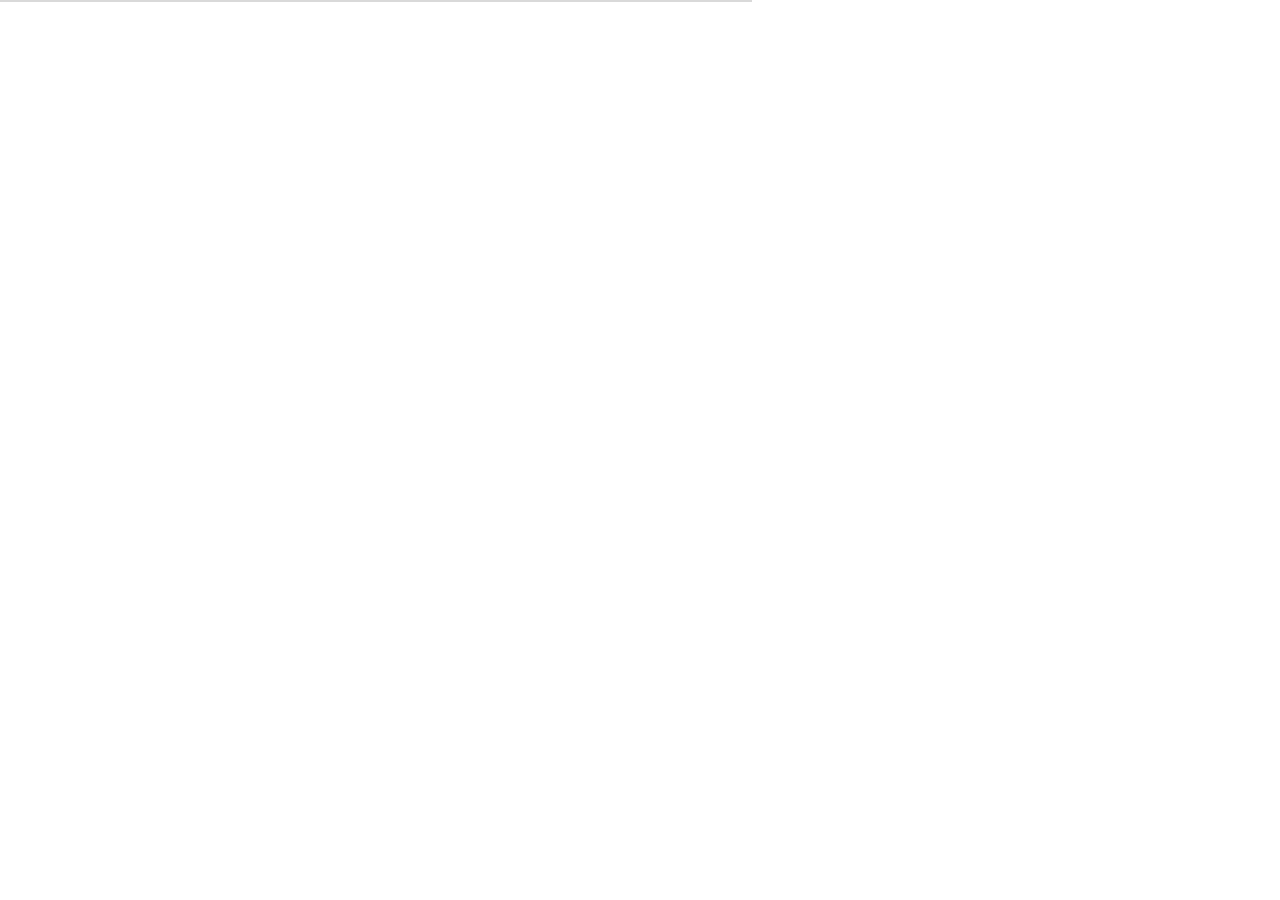
==== pages/cart/cart.html @ 841a8db1 "first commit" ====
<!DOCTYPE html>
<html lang="en">
    <head>
        <meta charset="utf-8">
        <title>Product Page</title>
        <script src="../../lib/jquery.js"></script>
        <script src="../../lib/jquery-ui-1.10.2.custom.min.js"></script>
        <script src="../../lib/underscore.js"></script>
        <script src="../../lib/handlebars.js"></script>
        <script src="../../lib/backbone.js"></script>
        <script src="../../lib/bootstrap.js"></script>
        <script src="../../templates/cart/templates.js"></script>
        <script src="../../js/NameSpace.js"></script>
        <script src="../../js/cart/Cart.js"></script>
        <script src="../../js/helper.js"></script>
        <script src="cartapp.js"></script>
        <link rel="stylesheet" media="screen" href="styles/googlefonts.css">
        <link rel="stylesheet" media="screen" href="../../styles/bootstrap.css">
        <link rel="stylesheet" media="screen" href="../../styles/cart/cart.css">
        <link href='http://fonts.googleapis.com/css?family=Sintony:400,700' rel='stylesheet' type='text/css'>

    </head>
    <body>
        <section class="cart-header-container">
        </section>
        <section class="cart-item-container">
        </section>
        <section class="cart-subtotal-container">
        </section>

    </body>

</html>
---- styles/cart/cart.css ----
body {
    width: 750px;
    border-style: solid;
    border-width: 1px;
    border-color: #d9d9d9
}

.cart-item-msg {
    color: rgba(44, 44, 44, 0.94);
    font-family: 'Sintony', sans-serif;
    font-size: 25px;
    margin-bottom: 0;
    padding: 26px 0 0;
    overflow: hidden;
    text-overflow: ellipsis;
    white-space: nowrap;
    text-align: left;
    width: 500px;

}

.cart-item {
    width: 750px;
    heigh: 200px;
}

.cart-header {
    width: 750px;
    display: inline-block;
}

.cart-item-count {
    padding: 0 0 0 43px;
}

.cart-item-count p {
    color: rgba(44, 44, 44, 0.94);
    float: left;
    font-family: 'Sintony', sans-serif;
    font-size: 25px;
    font-weight: 500;
    margin-bottom: 0;
    padding: 26px 0 0;
    text-align: left;
    width: 500px;
}

.cart-item-count img {
    display: inline-block;
    float: right;
    padding: 30px 40px 15px;
    width: 25px;
}

.cart-item-count-accordion {
   color: rgb(61, 138, 235);
    text-shadow: 0px 1px 1px #7397f9;
    font-weight: 500;
    font-size: 22px;
   padding: 0 0 0 13px;
}

.span2, .span3, .span1 {
    padding: 20px 0 20px 20px;
}

.cart-item-options-container, .cart-item-qty-container,
.cart-item-price-container {
    padding-top: 20px;
    display: inline-block;
}

.cart-header .separator {
    height: 6px;
}

.separator {
    background: linear-gradient(135deg, #FAFAFA 0%, #EAEBEE 21%, #D5D6DD 49%, #EAEBEE 80%, #FAFAFA 100%) repeat scroll 0 0 transparent;
    height: 2px;
    width: 100%;
}

.cart-item-option {
    float: left;
    padding: 10px 10px 10px 0;
}

.clear {
    clear: both;
}

.span3 {
    width: 250px;
}

.cart-item-label {
    color: #4F8AC3;
    display: inline-block;
    font-family: 'Sintony', sans-serif;
    font-size: 14px;
    font-weight: 700;
    overflow: hidden;
    padding: 0 0 5px;
    text-align: left;
    text-overflow: ellipsis;
    white-space: nowrap;
    width: 200px;
}

.text-gray {
    color: #D9D9D9;
    font-size: 12px;
    font-weight: 600;
}

.list-price {
    text-decoration: line-through;
}

.remove-button {
    -moz-box-shadow: inset 0px 1px 0px 0px #ffffff;
    -webkit-box-shadow: inset 0px 1px 0px 0px #ffffff;
    box-shadow: inset 0px 1px 0px 0px #ffffff;
    background: -webkit-gradient(linear, left top, left bottom, color-stop(0.05, #ededed), color-stop(1, #dfdfdf));
    background: -moz-linear-gradient(center top, #ededed 5%, #dfdfdf 100%);
    filter: progid:DXImageTransform.Microsoft.gradient(startColorstr='#ededed', endColorstr='#dfdfdf');
    background-color: #ededed;
    -moz-border-radius: 6px;
    -webkit-border-radius: 6px;
    border-radius: 6px;
    border: 1px solid #dcdcdc;
    display: inline-block;
    color: #777777;
    font-family: arial;
    font-size: 15px;
    font-weight: normal;
    padding: 6px 14px;
}

.save-for-later-button, .move-to-cart-button {
    -moz-box-shadow: inset 0px 1px 0px 0px #bbdaf7;
    -webkit-box-shadow: inset 0px 1px 0px 0px #bbdaf7;
    box-shadow: inset 0px 1px 0px 0px #bbdaf7;
    background: -webkit-gradient(linear, left top, left bottom, color-stop(0.05, #79bbff), color-stop(1, #378de5));
    background: -moz-linear-gradient(center top, #79bbff 5%, #378de5 100%);
    filter: progid:DXImageTransform.Microsoft.gradient(startColorstr='#79bbff', endColorstr='#378de5');
    background-color: #79bbff;
    -moz-border-radius: 6px;
    -webkit-border-radius: 6px;
    border-radius: 6px;
    border: 1px solid #84bbf3;
    display: inline-block;
    color: #ffffff;
    font-family: arial;
    font-size: 15px;
    font-weight: normal;
    padding: 6px 14px;
    text-decoration: none;
    text-shadow: 1px 1px 0px #528ecc;
}

.cart-item-price-container .h1 {
    display: inline-block;
    margin-top: 10px;
}

.accordionMod .accordion-heading {
    background: linear-gradient(to bottom, rgba(219, 219, 219, 0) 0%, rgba(255, 255, 255, 0.63) 100%) repeat scroll 0 0 transparent;
    border-radius: 0;
}

.accordionMod .accordion-heading .accordion-toggle {
    margin: 0;
    font-size: 24px;
    line-height: normal;
    padding: 5px 30px;
    position: relative;
}

.accordionMod .accordion-heading .accordion-toggle .icon {
    background: url('http://dl.dropbox.com/u/1681897/img/glyphicons-halflings.png') no-repeat 0 -96px;
    display: block;
    width: 14px;
    height: 14px;
    position: absolute;
    left: 5px;
    top: 7px;
}

.accordionMod .accordion-heading .accordion-toggle .iconActive {
    background: url('http://dl.dropbox.com/u/1681897/img/glyphicons-halflings-white.png') no-repeat -24px -96px;
}

.accordionMod .accordion-heading .current {
    color: rgba(44, 44, 44, 0.94);
}

.accordionMod .accordion-inner {
    background-color: #fcfcfc;
    border-top: 0;
    margin: 0;
    padding: 0;
}

.accordion-group {
    border-radius: 0 0 0 0;
    margin-bottom: 2px;
    border: 0;
}

.checkout-button {
    -moz-box-shadow:inset 0px 1px 0px 0px #fceaca;
    -webkit-box-shadow:inset 0px 1px 0px 0px #fceaca;
    box-shadow:inset 0px 1px 0px 0px #fceaca;
    background:-webkit-gradient( linear, left top, left bottom, color-stop(0.05, #ffce79), color-stop(1, #eeaf41) );
    background:-moz-linear-gradient( center top, #ffce79 5%, #eeaf41 100% );
    filter:progid:DXImageTransform.Microsoft.gradient(startColorstr='#ffce79', endColorstr='#eeaf41');
    background-color:#ffce79;
    -moz-border-radius:6px;
    -webkit-border-radius:6px;
    border-radius:6px;
    border:1px solid #eeb44f;
    display:inline-block;
    color:#ffffff;
    font-family:arial;
    font-size:16px;
    font-weight:bold;
    padding:14px 50px;
    text-decoration:none;
    text-shadow:1px 1px 0px #ce8e28;
}.checkout-button:hover {
     background:-webkit-gradient( linear, left top, left bottom, color-stop(0.05, #eeaf41), color-stop(1, #ffce79) );
     background:-moz-linear-gradient( center top, #eeaf41 5%, #ffce79 100% );
     filter:progid:DXImageTransform.Microsoft.gradient(startColorstr='#eeaf41', endColorstr='#ffce79');
     background-color:#eeaf41;
 }.checkout-button:active {
      position:relative;
      top:1px;
  }

.cart-pricing span {
    float: right;
    font-family: 'Sintony',sans-serif;
    font-size: 25px;
    font-weight: 700;
    padding: 15px 0 0;
}

.cart-item-price-container .item-price {
    float: right;
    font-family: 'Sintony',sans-serif;
    font-size: 28px;
    font-weight: 700;
}

.cart-subtotals .span3 {
    height:60px;
}

.accordion-heading {
    border-bottom: 0 none;
    height: 60px;
}

.filter {
    display: inline-block;
    position: relative;
    margin-top: 20px;
}

.filter .sort-button {
    background: linear-gradient(to bottom, rgba(219, 219, 219, 0) 0%, rgba(219, 219, 219, 0.65) 100%) repeat scroll 0 0 transparent;
    border: 1px solid #CCCCCC;
    border-radius: 4px 4px 4px 4px;
    color: #666666;
    cursor: pointer;
    display: inline-block;
    font-family: Verdana;
    font-size: 16px;
    height: 20px;
    margin: 0 0 5px 0;
    padding: 10px 50px 10px 10px;
    position: relative;
    text-align: left;
    width: 30px;
}

.filter .options {
    background-color: #FFFFFF;
    border: 1px solid #CCCCCC;
    border-radius: 0 0 4px 4px;
    left: -1px;
    min-width: 100%;
    position: absolute;
    top: 39px;
    visibility: hidden;
    z-index: 1;
}

.filter .sort-button-arrow {
    border-color: #333333 transparent transparent;
    border-style: solid;
    border-width: 8px;
    display: inline-block;
    font-size: 0;
    height: 0;
    position: absolute;
    right: 10px;
    top: 15px;
    width: 0;
}

.options ul {
    list-style-type: none;
    text-align:left;
}

.opt {
    padding: 0 0 5px 10px;
}

.opt:hover {
    background: linear-gradient(to bottom, rgb(61, 138, 235) 0%, rgba(159, 213, 250, 0.63) 100%) repeat scroll 0 0 transparent;
}
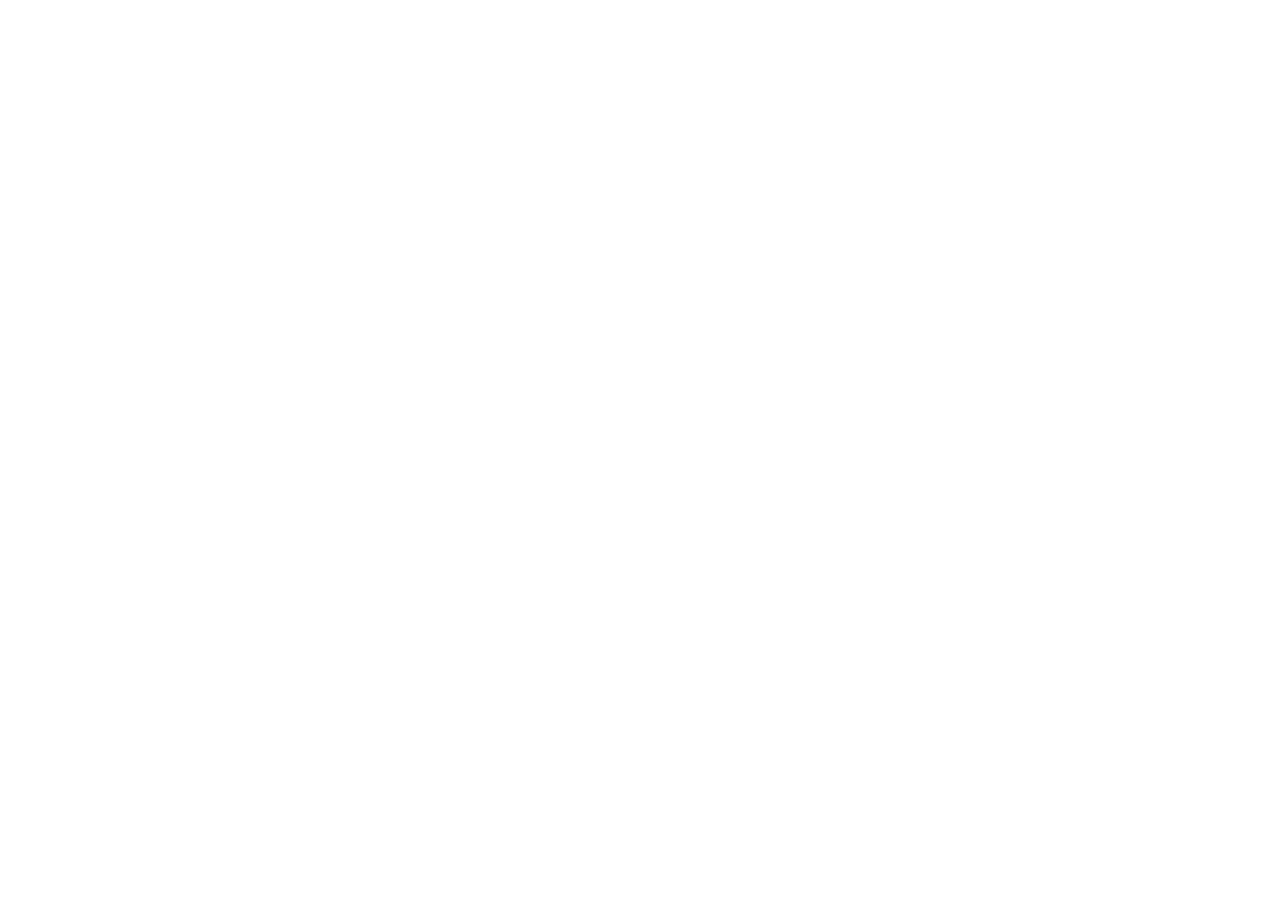
==== commit 9bee1d84: "first commit" ====
--- a/pages/cart/cart.html
+++ b/pages/cart/cart.html
@@ -10,6 +10,7 @@
         <script src="../../lib/backbone.js"></script>
         <script src="../../lib/bootstrap.js"></script>
         <script src="../../templates/cart/templates.js"></script>
+        <script src="../../js/AppModels.js"></script>
         <script src="../../js/NameSpace.js"></script>
         <script src="../../js/cart/Cart.js"></script>
         <script src="../../js/helper.js"></script>
@@ -28,6 +29,10 @@
         <section class="cart-subtotal-container">
         </section>
 
+        <section class="cart-item-availability-container">
+
+        </section>
+
     </body>
 
 </html>--- a/styles/cart/cart.css
+++ b/styles/cart/cart.css
@@ -1,8 +1,14 @@
-body {
+
+
+.cart-page {
+    clear:both;
     width: 750px;
-    border-style: solid;
-    border-width: 1px;
-    border-color: #d9d9d9
+    margin:0px auto;
+    background-color:#fff;
+    display:none;
+    position:absolute;
+    border: solid 1px #d2d2d2;
+    z-index:200;
 }
 
 .cart-item-msg {
@@ -75,7 +81,7 @@
 }
 
 .separator {
-    background: linear-gradient(135deg, #FAFAFA 0%, #EAEBEE 21%, #D5D6DD 49%, #EAEBEE 80%, #FAFAFA 100%) repeat scroll 0 0 transparent;
+    background: linear-gradient(135deg, #faaa25 0%, #EAEBEE 21%, #D5D6DD 49%, #EAEBEE 80%, #faaa25 100%) repeat scroll 0 0 transparent;
     height: 2px;
     width: 100%;
 }
@@ -321,4 +327,20 @@
 
 .opt:hover {
     background: linear-gradient(to bottom, rgb(61, 138, 235) 0%, rgba(159, 213, 250, 0.63) 100%) repeat scroll 0 0 transparent;
+}
+
+.in-stock {
+    color: #0d840e;
+    font-family: 'Sintony', sans-serif;
+    font-size: 15px;
+    font-weight: 700;
+    padding: 10px 0 0 0;
+}
+
+.out-of-stock {
+    color: #d4d2d2;
+    font-family: 'Sintony', sans-serif;
+    font-size: 15px;
+    font-weight: 700;
+    padding: 10px 0 0 0
 }